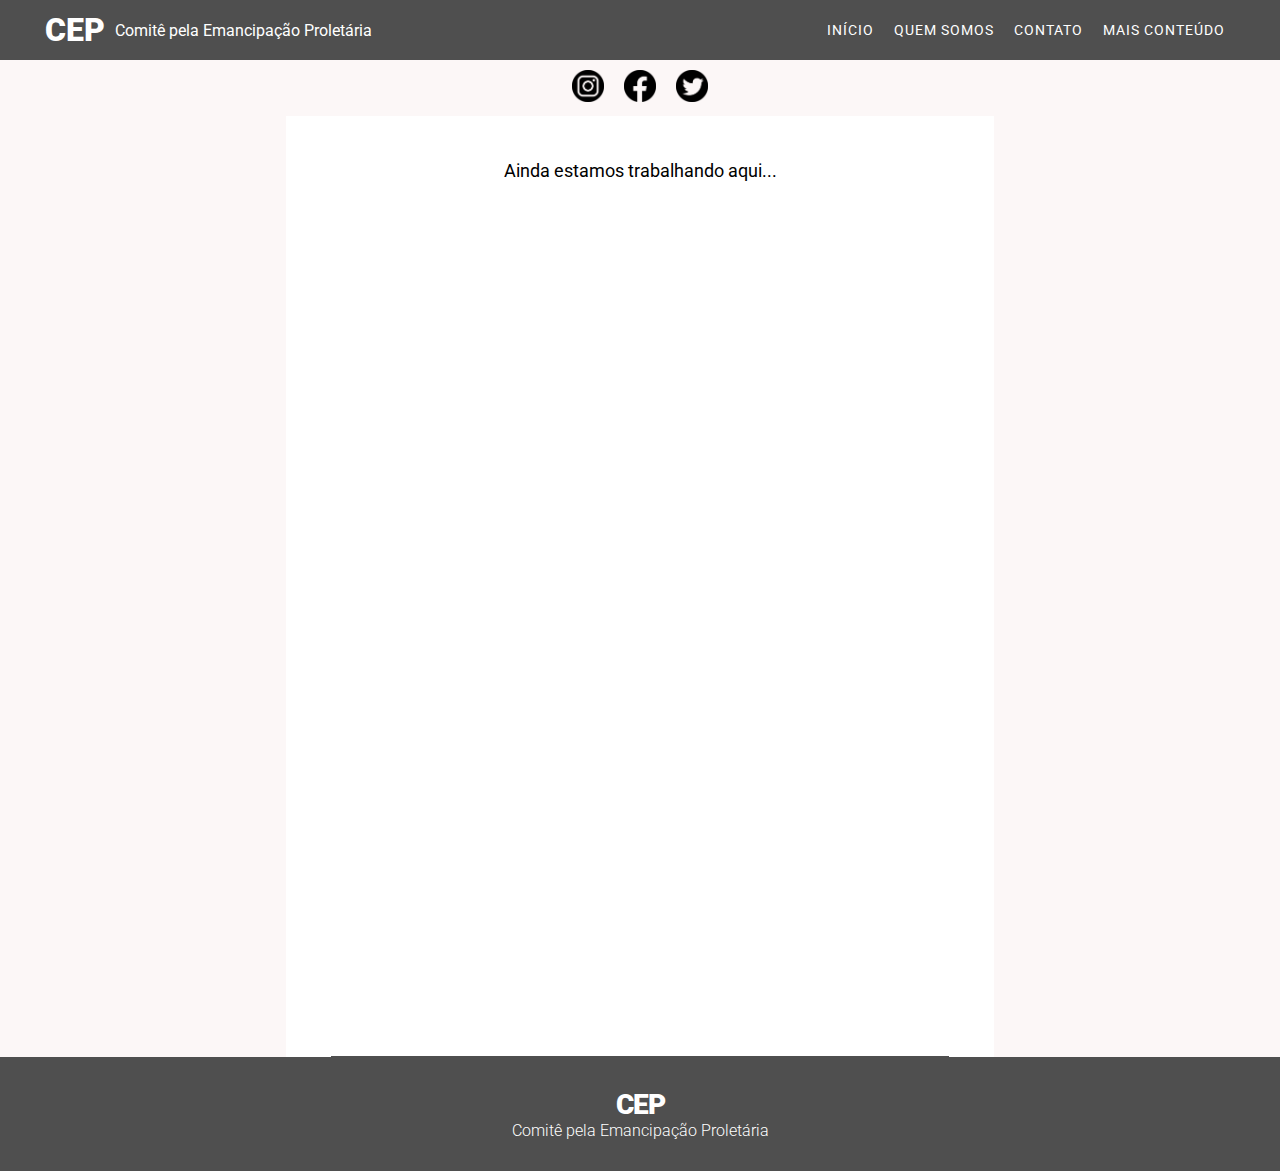
==== contato.html @ 215112df "git_desktop" ====
<!DOCTYPE html>
<html lang="pt-br">
<head>

    <meta charset="UTF-8">
    <meta http-equiv="X-UA-Compatible" content="IE=edge">
    <meta name="viewport" content="width=device-width, initial-scale=1.0">
    <meta name="author" content="CEP">

    <meta name="description" content="Comitê pela Emancipação Proletária.">
    <meta property="og:image" content="#">
    <meta property="og:description" content="Comitê pela Emancipação Proletária.">

    <title>CEP</title>

    <!---------------------------------
        Carrega o fav icone do site
    ----------------------------------->
    <link rel="shortcut icon" type="image/x-icon" href="#"/>

    <!---------------------------------
    Carrega a fonte do site
    ----------------------------------->
    <link rel="preconnect" href="https://fonts.googleapis.com">
    <link rel="preconnect" href="https://fonts.gstatic.com" crossorigin>
    <link href="https://fonts.googleapis.com/css2?family=Roboto:ital,wght@0,100;0,300;0,400;0,500;0,700;0,900;1,100;1,300;1,400;1,500;1,700;1,900&display=swap" rel="stylesheet">

    <link rel="stylesheet" href="https://fonts.googleapis.com/css2?family=Material+Symbols+Outlined:opsz,wght,FILL,GRAD@20..48,100..700,0..1,-50..200"/>

    <!---------------------------------
    Carrega o estilo do site
    ----------------------------------->
    <link rel="stylesheet" type="text/css" href="./style.css">
    <link rel="stylesheet" type="text/css" href="./responsive.css">

    <!---------------------------------
    Carrega html externo
    ----------------------------------->
    <script src="https://ajax.googleapis.com/ajax/libs/jquery/3.4.1/jquery.min.js"></script>

    <script>
        $(function () {
            $('#m-g').load("./menu.html");
            $('#foot').load("./foot.html");
            $('#m-m').load("./menu-mobile.html");
        });
    </script>

</head>

<body>
    
    <header>
        <div class="cx-menu">
            <nav class="menu">
                <div class="menu-grande" id="m-g"></div>

                <div class="menu-mobile" id="m-m"></div>
            </nav>
        </div>

        <div class="nossas-redes">
            <div class="img-redes">
                <a href="#">
                    <img src="./insta.png">
                </a>
            </div>
            <div class="img-redes">
                <a href="#">
                    <img src="./face.png">
                </a>
            </div>
            <div class="img-redes">
                <a href="#">
                    <img src="./twiter.png">
                </a>
            </div>
        </div>

        <div class="logo-mobile">
            <h1>CEP</h1>
            <p>Comitê pela Emancipação Proletária</p>
        </div>
        
    </header>

    <section class="sec-publicas">

        <div class="cx-artigo">

            <article class="contato">

                <p>Ainda estamos trabalhando aqui...</p>
                
            </article>

        </div>

    </section>

    <footer>
        <div class="cont-footer" id="foot"></div>
    </footer>

</body>
</html>
---- style.css ----
*{
    margin: 0px;
    padding: 0xp;
    box-sizing: border-box;
}

html{
    scroll-behavior: smooth;
}

body{
    font-family: 'Roboto', sans-serif;
    background-color: #fcf7f7;
}


header .cx-menu{
    background-color: #4F4F4F;
}

header .cx-menu .menu{
    width: 93%;
    height: 60px;
    margin: 0 auto;
}

header .cx-menu .menu .menu-grande{
    display: flex;
    justify-content: space-between;
    align-items: center;
    padding: 0px 0px;
}

header .cx-menu .menu .menu-grande .logo{
    display: flex;
    align-items: center;
}

header .cx-menu .menu .menu-grande .logo h1{
    color: #ffffff;
    font-weight: 900;
}

header .cx-menu .menu .menu-grande .logo p{
    color: #ffffff;
    margin: 0px 0px 0px 10px;
}

header .cx-menu .menu .menu-grande .itens-menu{
    height: 60px;
    display: flex;
    align-items: center;
}

header .cx-menu .menu .menu-grande .itens-menu a{
    color: #ffffff;
    text-decoration: none;
    text-transform: uppercase;
    font-size: 14px;
    padding: 20px 10px;
    letter-spacing: 1px;
}

header .cx-menu .menu .menu-grande .itens-menu a:hover{
    background-color: #696969;
    transition: background-color .5s;
}

header .cx-menu .menu .menu-grande .itens-menu a img{
    width: 10%;
}

header .nossas-redes{
    max-width: 400px;
    margin: 10px auto;
    display: flex;
    justify-content:center;
}
header .nossas-redes .img-redes{
    width: 8%;
    margin: 0px 10px;
}
header .nossas-redes .img-redes img{
    width: 100%;
    filter: brightness(0);
}




.sec-publicas .cx-artigo{
    width: 708px;
    margin: 0 auto;
    background-color: #ffffff;
    border-top: solid 1px transparent;
}

.sec-publicas .cx-artigo article{
    width: 618px;
    margin: 40px auto 0px;
    padding-bottom: 20px;
    border-bottom: solid 1px #4F4F4F;
}

.sec-publicas .cx-artigo article h1{
    font-size: 36px;
    font-weight: 900;
    letter-spacing: -1px;
}

.sec-publicas .cx-artigo article .data-post{
    display: block;
    font-size: 14px;
    font-weight: 300;
    margin: 10px 0px 30px;
}

.sec-publicas .cx-artigo article img{
    width: 100%;
    height: 280px;
    object-fit: cover;
    object-position: center;
}

.sec-publicas .cx-artigo article p{
    margin: 20px 0px;
    line-height: 1.5;
    font-size: 18px;
    font-weight: 400;
}

.sec-publicas .cx-artigo article #more1, #more2{
    display: none;
}

.sec-publicas .cx-artigo article .btn{
    border: none;
    background-color: #4F4F4F;
    color: #ffffff;
    padding: 10px 30px;
}


/* Configuração do Footer */
footer{
    background-color: #4F4F4F;
    border: solid 1px transparent;
}
footer .cont-footer{
    width: 93%;
    margin: 30px auto;
}
footer .cont-footer .cx-footer .foot-logo{
    font-size: 28px;
    font-weight: 900;
    letter-spacing: -1px;
    color: #ffffff;
    text-align: center;
}
footer .cont-footer .cx-footer .foot-descricao{
    font-weight: 300;
    color: #ffffff;
    text-align: center;
}


/* Formatação da página quem somos */
.sec-publicas .cx-artigo .artigo-quem-somos{
    width: 618px;
    margin: 40px auto 0px;
    padding-bottom: 20px;
    border-bottom: solid 1px #4F4F4F;
}
.sec-publicas .cx-artigo .artigo-quem-somos h1{
    font-size: 30px;
}
.sec-publicas .cx-artigo .artigo-quem-somos h2{
    font-size: 22px;
}
.sec-publicas .cx-artigo .artigo-quem-somos ol li{
    font-size: 18px;
    margin: 15px 0px;
    line-height: 1.5;
    text-align: justify;
}
.sec-publicas .cx-artigo .artigo-quem-somos p{
    line-height: 1.5;
    text-align: justify;
}



/* Formatação da página quem somos */
.sec-publicas .cx-artigo .contato{
    width: 618px;
    height: 100vh;
    margin: 40px auto 0px;
    padding-bottom: 20px;
    border-bottom: solid 1px #4F4F4F;
}
.sec-publicas .cx-artigo .contato p{
    line-height: 1.5;
    text-align: center;
}


/* Formatação da página quem somos */
.sec-publicas .cx-artigo .mais-conteudo{
    width: 618px;
    height: 100vh;
    margin: 40px auto 0px;
    padding-bottom: 20px;
    border-bottom: solid 1px #4F4F4F;
}
.sec-publicas .cx-artigo .mais-conteudo p{
    line-height: 1.5;
    text-align: center;
}
---- responsive.css ----
@media screen and (max-width:600px){
    header .cx-menu .menu .menu-grande{
        display: none;
    }

    header .cx-menu .menu .menu-mobile{
        display: flex;
        justify-content: center;
    }

    header .logo-mobile{
        margin: 10px 0px;
    }
    header .logo-mobile h1{
        text-align: center;
        letter-spacing: -1px;
        font-weight: 900;
    }
    header .logo-mobile p{
        text-align: center;
    }

    

    .sec-publicas{
        width: 100%;
        padding: 0px 10px;
    }

    .sec-publicas .cx-artigo{
        width: auto;
        padding: 0px 10px;
    }

    .sec-publicas .cx-artigo article{
        width: 100%;
    }

    .sec-publicas .cx-artigo article h1{
        font-size: 26px;
    }

    .sec-publicas .cx-artigo article img{
        width: 100%;
        height: 200px;
        object-fit: cover;
        object-position: center;
    }

    /* Quem somos */
    .sec-publicas{
        width: 100%;
        padding: 0px 10px;
    }

    .sec-publicas .cx-artigo{
        width: auto;
        padding: 0px 10px;
    }

    .sec-publicas .cx-artigo .artigo-quem-somos{
        width: 100%;
    }

    .sec-publicas .cx-artigo .artigo-quem-somos h1{
        font-size: 26px;
    }

    .sec-publicas .cx-artigo .artigo-quem-somos img{
        width: 100%;
        height: 200px;
        object-fit: cover;
        object-position: center;
    }

    /* Contato */
    .sec-publicas{
        width: 100%;
        padding: 0px 10px;
    }

    .sec-publicas .cx-artigo{
        width: auto;
        padding: 0px 10px;
    }

    .sec-publicas .cx-artigo .contato{
        width: 100%;
    }

    .sec-publicas .cx-artigo .contato h1{
        font-size: 26px;
    }

    .sec-publicas .cx-artigo .contato img{
        width: 100%;
        height: 200px;
        object-fit: cover;
        object-position: center;
    }

    /* Mais conteúdo */
    .sec-publicas{
        width: 100%;
        padding: 0px 10px;
    }

    .sec-publicas .cx-artigo{
        width: auto;
        padding: 0px 10px;
    }

    .sec-publicas .cx-artigo .mais-conteudo{
        width: 100%;
    }

    .sec-publicas .cx-artigo .mais-conteudo h1{
        font-size: 26px;
    }

    .sec-publicas .cx-artigo .mais-conteudo img{
        width: 100%;
        height: 200px;
        object-fit: cover;
        object-position: center;
    }
}



@media screen and (min-width:601px){
    header .cx-menu .menu .menu-mobile{
        display: none;
    }

    header .logo-mobile{
        display: none;
    }
}
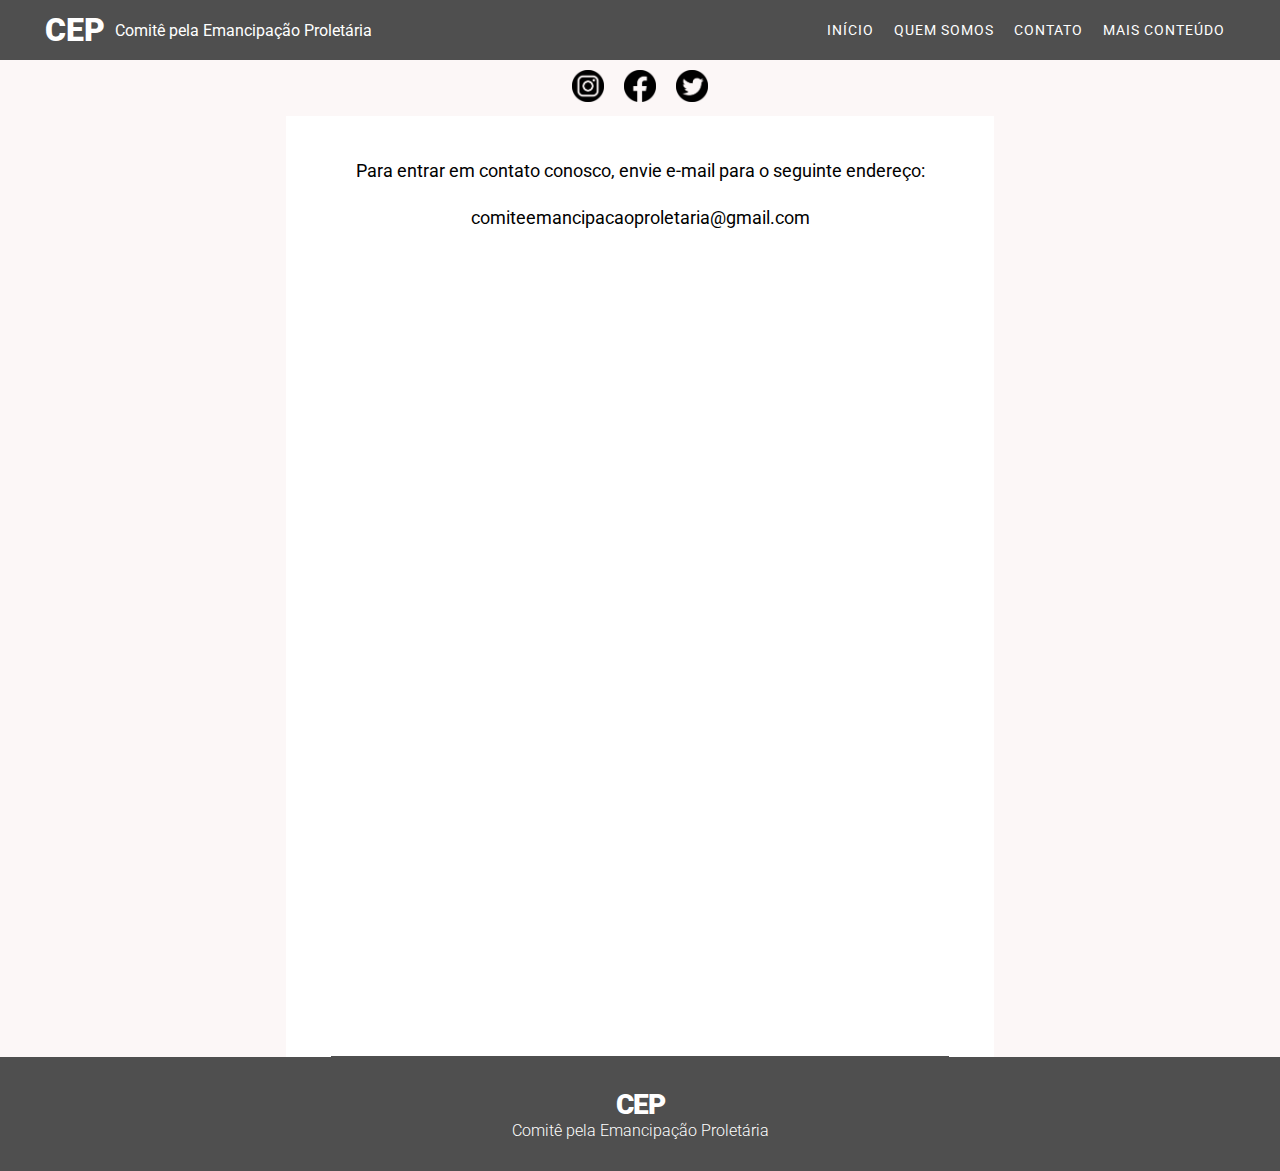
==== commit a16a1d80: "Correction" ====
--- a/contato.html
+++ b/contato.html
@@ -61,7 +61,7 @@
 
         <div class="nossas-redes">
             <div class="img-redes">
-                <a href="#">
+                <a href="https://www.instagram.com/comiteemancipacaoproletaria/">
                     <img src="./insta.png">
                 </a>
             </div>
@@ -90,7 +90,9 @@
 
             <article class="contato">
 
-                <p>Ainda estamos trabalhando aqui...</p>
+                <p>Para entrar em contato conosco, envie e-mail para o seguinte endereço:</p>
+
+                <p>comiteemancipacaoproletaria@gmail.com</p>
                 
             </article>
 
